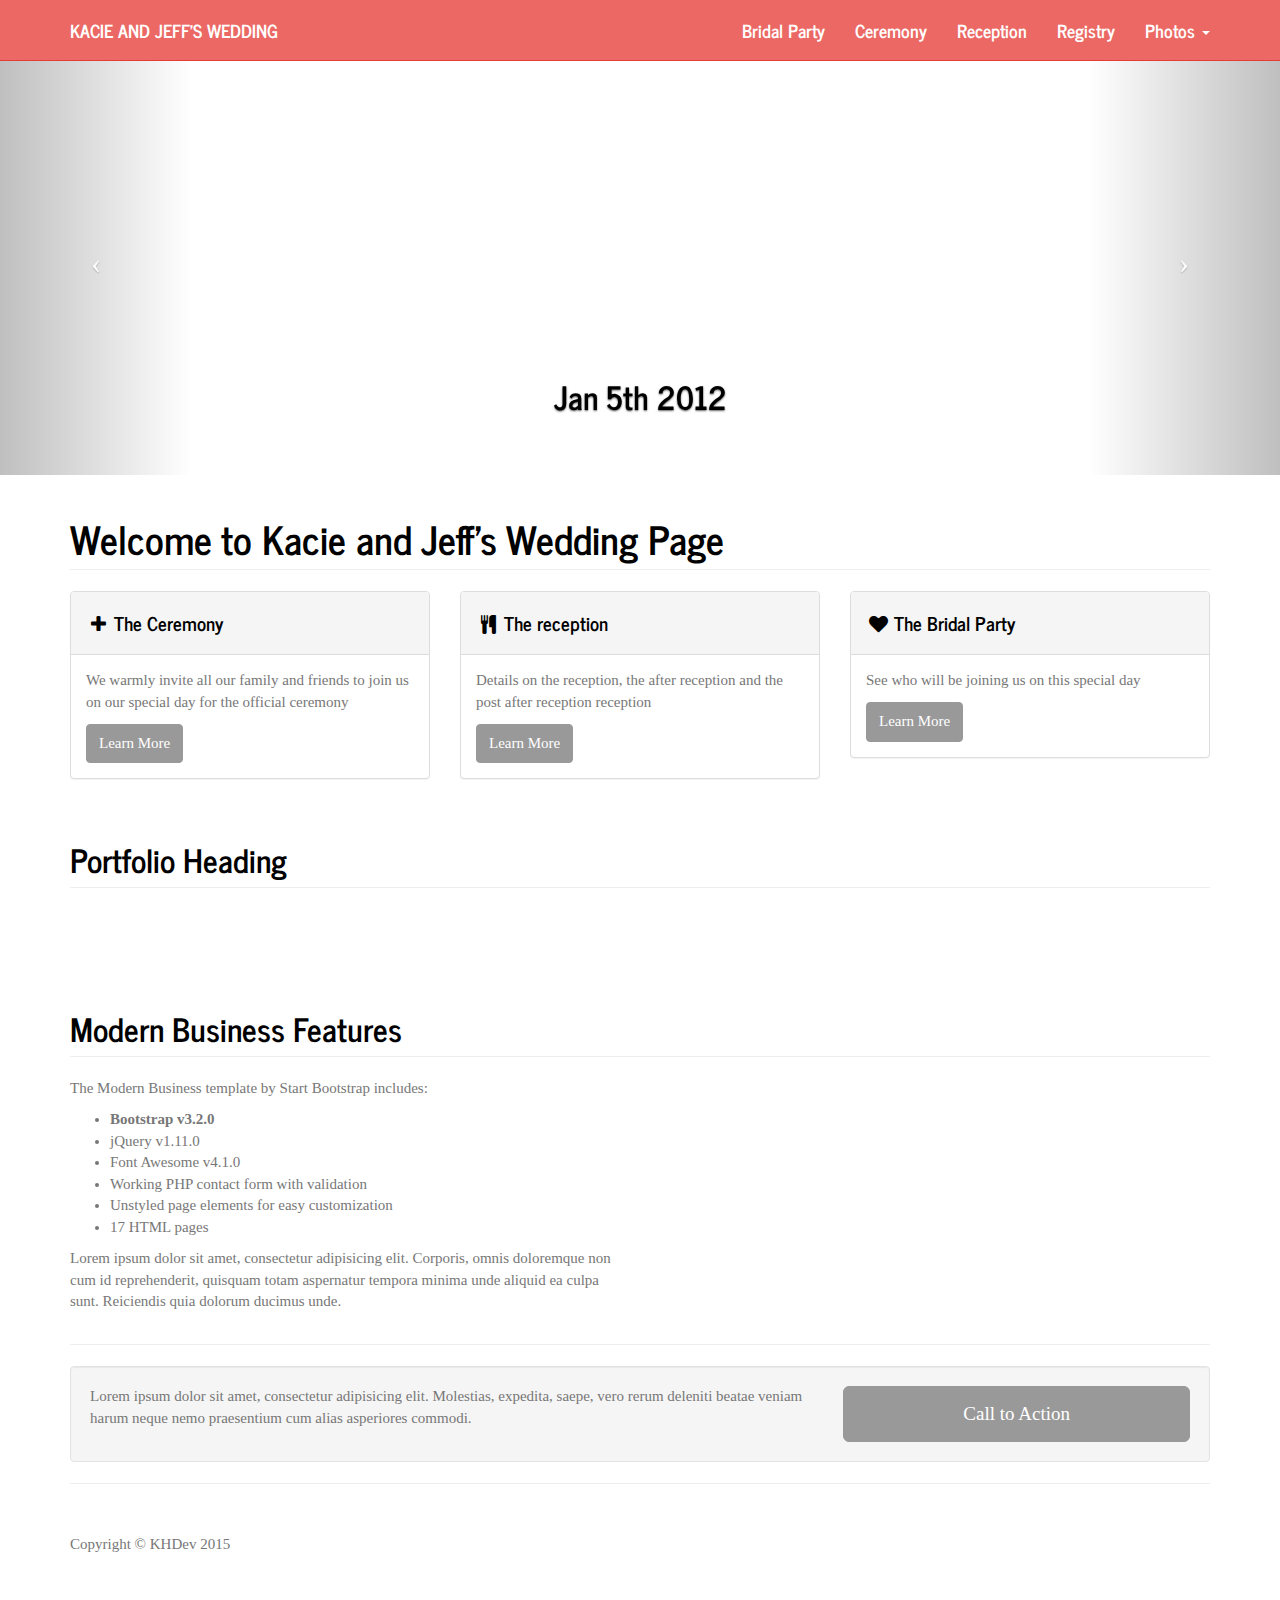
==== index.html @ 6e70a004 "wedding site" ====
﻿<!DOCTYPE html>
<html lang="en">

<head>

    <meta charset="utf-8">
    <meta http-equiv="X-UA-Compatible" content="IE=edge">
    <meta name="viewport" content="width=device-width, initial-scale=1">
    <meta name="description" content="">
    <meta name="author" content="">

    <title>Modern Business - Start Bootstrap Template</title>

    <!-- Bootstrap Core CSS -->
    <link href="css/bootstrap.min.css" rel="stylesheet">

    <!-- Custom CSS -->
    <link href="css/modern-business.css" rel="stylesheet">

    <!-- Custom Fonts -->
    <link href="font-awesome/css/font-awesome.min.css" rel="stylesheet" type="text/css">

    <!-- HTML5 Shim and Respond.js IE8 support of HTML5 elements and media queries -->
    <!-- WARNING: Respond.js doesn't work if you view the page via file:// -->
    <!--[if lt IE 9]>
        <script src="https://oss.maxcdn.com/libs/html5shiv/3.7.0/html5shiv.js"></script>
        <script src="https://oss.maxcdn.com/libs/respond.js/1.4.2/respond.min.js"></script>
    <![endif]-->

</head>

<body>

    <!-- Navigation -->
    <nav class="navbar navbar-inverse navbar-fixed-top" role="navigation">
        <div class="container">
            <!-- Brand and toggle get grouped for better mobile display -->
            <div class="navbar-header">
                <button type="button" class="navbar-toggle" data-toggle="collapse" data-target="#bs-example-navbar-collapse-1">
                    <span class="sr-only">Toggle navigation</span>
                    <span class="icon-bar"></span>
                    <span class="icon-bar"></span>
                    <span class="icon-bar"></span>
                </button>
                <a class="navbar-brand" href="index.html">Kacie and Jeff's Wedding</a>
            </div>
            <!-- Collect the nav links, forms, and other content for toggling -->
            <div class="collapse navbar-collapse" id="bs-example-navbar-collapse-1">
                <ul class="nav navbar-nav navbar-right">
                    <li>
                        <a href="roundAbout.html">Bridal Party</a>
                    </li>
                    <li>
                        <a href="church.html">Ceremony</a>
                    </li>
                    <li>
                        <a href="reception.html">Reception</a>
                    </li>
                    <li>
                        <a href="contact.html">Registry</a>
                    </li>
                    <li class="dropdown">
                        <a href="#" class="dropdown-toggle" data-toggle="dropdown">Photos <b class="caret"></b></a>
                        <ul class="dropdown-menu">
                            <li>
                                <a href="full-width.html">Full Width Page</a>
                            </li>
                            <li>
                                <a href="sidebar.html">Sidebar Page</a>
                            </li>
                            <li>
                                <a href="faq.html">FAQ</a>
                            </li>
                            <li>
                                <a href="404.html">404</a>
                            </li>
                            <li>
                                <a href="pricing.html">Pricing Table</a>
                            </li>
                        </ul>
                    </li>
                </ul>
            </div>
            <!-- /.navbar-collapse -->
        </div>
        <!-- /.container -->
    </nav>

    <!-- Header Carousel -->
    <header id="myCarousel" class="carousel slide">
        <!-- Indicators -->
        <ol class="carousel-indicators">
            <li data-target="#myCarousel" data-slide-to="0" class="active"></li>
            <li data-target="#myCarousel" data-slide-to="1"></li>
            <li data-target="#myCarousel" data-slide-to="2"></li>
        </ol>

        <!-- Wrapper for slides -->
        <div class="carousel-inner">
            <div class="item active">
                <div class="fill" style="background-image:url('http://placehold.it/1900x1080&text=Slide One');"></div>
                <div class="carousel-caption">
                    <h2>Jan 5th 2012</h2>
                </div>
            </div>
            <div class="item">
                <div class="fill" style="background-image:url('http://placehold.it/1900x1080&text=Slide Two');"></div>
                <div class="carousel-caption">
                    <h2>Mar 8th 2014</h2>
                </div>
            </div>
            <div class="item">
                <div class="fill" style="background-image:url('http://placehold.it/1900x1080&text=Slide Three');"></div>
                <div class="carousel-caption">
                    <h2>Nov 12th 2016</h2>
                </div>
            </div>
        </div>

        <!-- Controls -->
        <a class="left carousel-control" href="#myCarousel" data-slide="prev">
            <span class="icon-prev"></span>
        </a>
        <a class="right carousel-control" href="#myCarousel" data-slide="next">
            <span class="icon-next"></span>
        </a>
    </header>

    <!-- Page Content -->
    <div class="container">

        <!-- Marketing Icons Section -->
        <div class="row">
            <div class="col-lg-12">
                <h1 class="page-header">
                    Welcome to Kacie and Jeff's Wedding Page
                </h1>
            </div>
            <div class="col-md-4">
                <div class="panel panel-default">
                    <div class="panel-heading">
                        <h4><i class="fa fa-fw fa-plus"></i> The Ceremony</h4>
                    </div>
                    <div class="panel-body">
                        <p>We warmly invite all our family and friends to join us on our special day for the official ceremony</p>
                        <a href="church.html" class="btn btn-default">Learn More</a>
                    </div>
                </div>
            </div>
            <div class="col-md-4">
                <div class="panel panel-default">
                    <div class="panel-heading">
                        <h4><i class="fa fa-fw fa-cutlery"></i> The reception</h4>
                    </div>
                    <div class="panel-body">
                        <p>Details on the reception, the after reception and the post after reception reception</p>
                        <a href="reception.html" class="btn btn-default">Learn More</a>
                    </div>
                </div>
            </div>
            <div class="col-md-4">
                <div class="panel panel-default">
                    <div class="panel-heading">
                        <h4><i class="fa fa-fw fa-heart"></i> The Bridal Party</h4>
                    </div>
                    <div class="panel-body">
                        <p> See who will be joining us on this special day</p>
                        <a href="roundAbout.html" class="btn btn-default">Learn More</a>
                    </div>
                </div>
            </div>
        </div>
        <!-- /.row -->

        <!-- Portfolio Section -->
        <div class="row">
            <div class="col-lg-12">
                <h2 class="page-header">Portfolio Heading</h2>
            </div>
            <div class="col-md-4 col-sm-6">
                <a href="portfolio-item.html">
                    <img class="img-responsive img-portfolio img-hover" src="http://placehold.it/700x450" alt="">
                </a>
            </div>
            <div class="col-md-4 col-sm-6">
                <a href="portfolio-item.html">
                    <img class="img-responsive img-portfolio img-hover" src="http://placehold.it/700x450" alt="">
                </a>
            </div>
            <div class="col-md-4 col-sm-6">
                <a href="portfolio-item.html">
                    <img class="img-responsive img-portfolio img-hover" src="http://placehold.it/700x450" alt="">
                </a>
            </div>
            <div class="col-md-4 col-sm-6">
                <a href="portfolio-item.html">
                    <img class="img-responsive img-portfolio img-hover" src="http://placehold.it/700x450" alt="">
                </a>
            </div>
            <div class="col-md-4 col-sm-6">
                <a href="portfolio-item.html">
                    <img class="img-responsive img-portfolio img-hover" src="http://placehold.it/700x450" alt="">
                </a>
            </div>
            <div class="col-md-4 col-sm-6">
                <a href="portfolio-item.html">
                    <img class="img-responsive img-portfolio img-hover" src="http://placehold.it/700x450" alt="">
                </a>
            </div>
        </div>
        <!-- /.row -->

        <!-- Features Section -->
        <div class="row">
            <div class="col-lg-12">
                <h2 class="page-header">Modern Business Features</h2>
            </div>
            <div class="col-md-6">
                <p>The Modern Business template by Start Bootstrap includes:</p>
                <ul>
                    <li><strong>Bootstrap v3.2.0</strong>
                    </li>
                    <li>jQuery v1.11.0</li>
                    <li>Font Awesome v4.1.0</li>
                    <li>Working PHP contact form with validation</li>
                    <li>Unstyled page elements for easy customization</li>
                    <li>17 HTML pages</li>
                </ul>
                <p>Lorem ipsum dolor sit amet, consectetur adipisicing elit. Corporis, omnis doloremque non cum id reprehenderit, quisquam totam aspernatur tempora minima unde aliquid ea culpa sunt. Reiciendis quia dolorum ducimus unde.</p>
            </div>
            <div class="col-md-6">
                <img class="img-responsive" src="http://placehold.it/700x450" alt="">
            </div>
        </div>
        <!-- /.row -->

        <hr>

        <!-- Call to Action Section -->
        <div class="well">
            <div class="row">
                <div class="col-md-8">
                    <p>Lorem ipsum dolor sit amet, consectetur adipisicing elit. Molestias, expedita, saepe, vero rerum deleniti beatae veniam harum neque nemo praesentium cum alias asperiores commodi.</p>
                </div>
                <div class="col-md-4">
                    <a class="btn btn-lg btn-default btn-block" href="#">Call to Action</a>
                </div>
            </div>
        </div>

        <hr>

        <!-- Footer -->
        <footer>
            <div class="row">
                <div class="col-lg-12">
                    <p>Copyright &copy; KHDev 2015</p>
                </div>
            </div>
        </footer>

    </div>
    <!-- /.container -->

    <!-- jQuery -->
    <script src="js/jquery.js"></script>

    <!-- Bootstrap Core JavaScript -->
    <script src="js/bootstrap.min.js"></script>

    <!-- Script to Activate the Carousel -->
    <script>
    $('.carousel').carousel({
        interval: 5000 //changes the speed
    })
    </script>

</body>

</html>
---- css/modern-business.css ----
/*!
 * Start Bootstrap - Modern Business HTML Template (http://startbootstrap.com)
 * Code licensed under the Apache License v2.0.
 * For details, see http://www.apache.org/licenses/LICENSE-2.0.
 */

/* Global Styles */

html,
body {
    height: 100%;
}

body {
    padding-top: 50px; /* Required padding for .navbar-fixed-top. Remove if using .navbar-static-top. Change if height of navigation changes. */
}

.img-portfolio {
    margin-bottom: 30px;
}

.img-hover:hover {
    opacity: 0.8;
}

/* Home Page Carousel */

header.carousel {
    height: 50%;
}

header.carousel .item,
header.carousel .item.active,
header.carousel .carousel-inner {
    height: 100%;
}

header.carousel .fill {
    width: 100%;
    height: 100%;
    background-position: center;
    background-size: cover;
}

/* 404 Page Styles */

.error-404 {
    font-size: 100px;
}

/* Pricing Page Styles */

.price {
    display: block;
    font-size: 50px;
    line-height: 50px;
}

.price sup {
    top: -20px;
    left: 2px;
    font-size: 20px;
}

.period {
    display: block;
    font-style: italic;
}

/* Footer Styles */

footer {
    margin: 50px 0;
}

/* Responsive Styles */

@media(max-width:991px) {
    .customer-img,
    .img-related {
        margin-bottom: 30px;
    }
}

@media(max-width:767px) {
    .img-portfolio {
        margin-bottom: 15px;
    }

    header.carousel .carousel {
        height: 70%;
    }
}
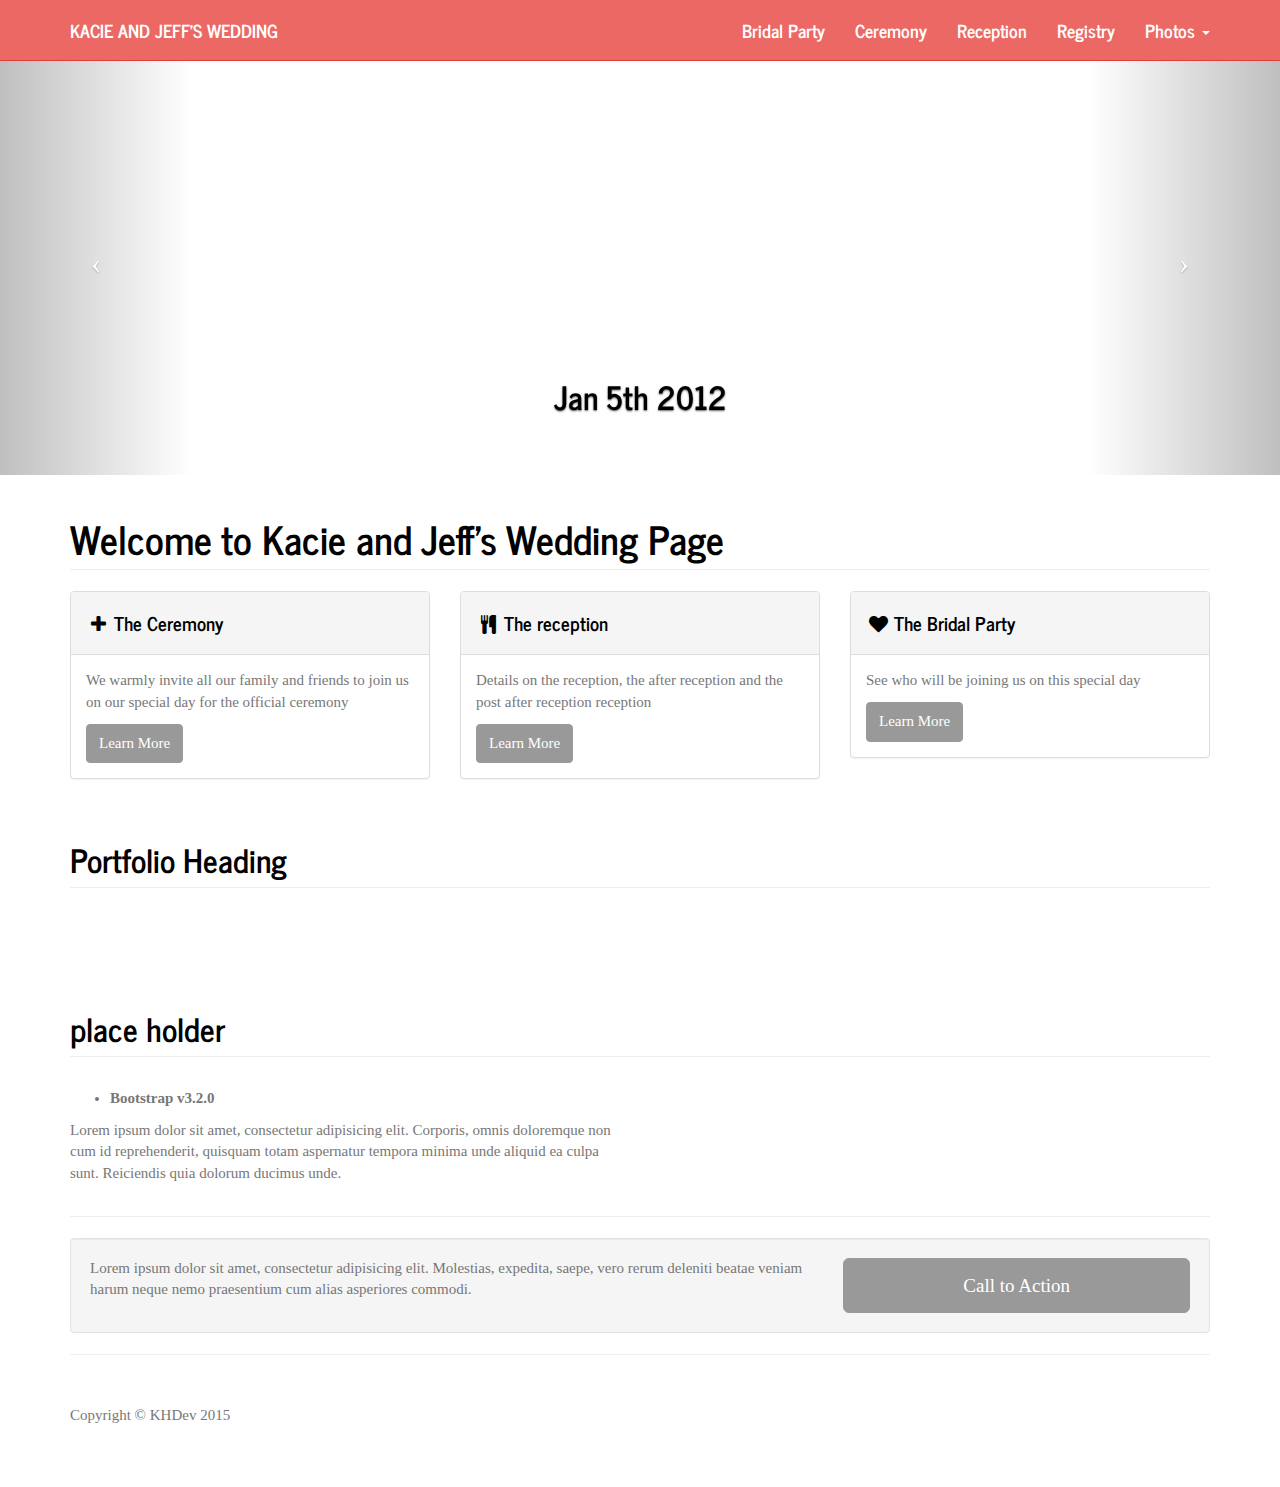
==== commit dff53556: "home page" ====
--- a/index.html
+++ b/index.html
@@ -213,18 +213,13 @@
         <!-- Features Section -->
         <div class="row">
             <div class="col-lg-12">
-                <h2 class="page-header">Modern Business Features</h2>
+                <h2 class="page-header">place holder</h2>
             </div>
             <div class="col-md-6">
-                <p>The Modern Business template by Start Bootstrap includes:</p>
+                <p></p>
                 <ul>
                     <li><strong>Bootstrap v3.2.0</strong>
                     </li>
-                    <li>jQuery v1.11.0</li>
-                    <li>Font Awesome v4.1.0</li>
-                    <li>Working PHP contact form with validation</li>
-                    <li>Unstyled page elements for easy customization</li>
-                    <li>17 HTML pages</li>
                 </ul>
                 <p>Lorem ipsum dolor sit amet, consectetur adipisicing elit. Corporis, omnis doloremque non cum id reprehenderit, quisquam totam aspernatur tempora minima unde aliquid ea culpa sunt. Reiciendis quia dolorum ducimus unde.</p>
             </div>
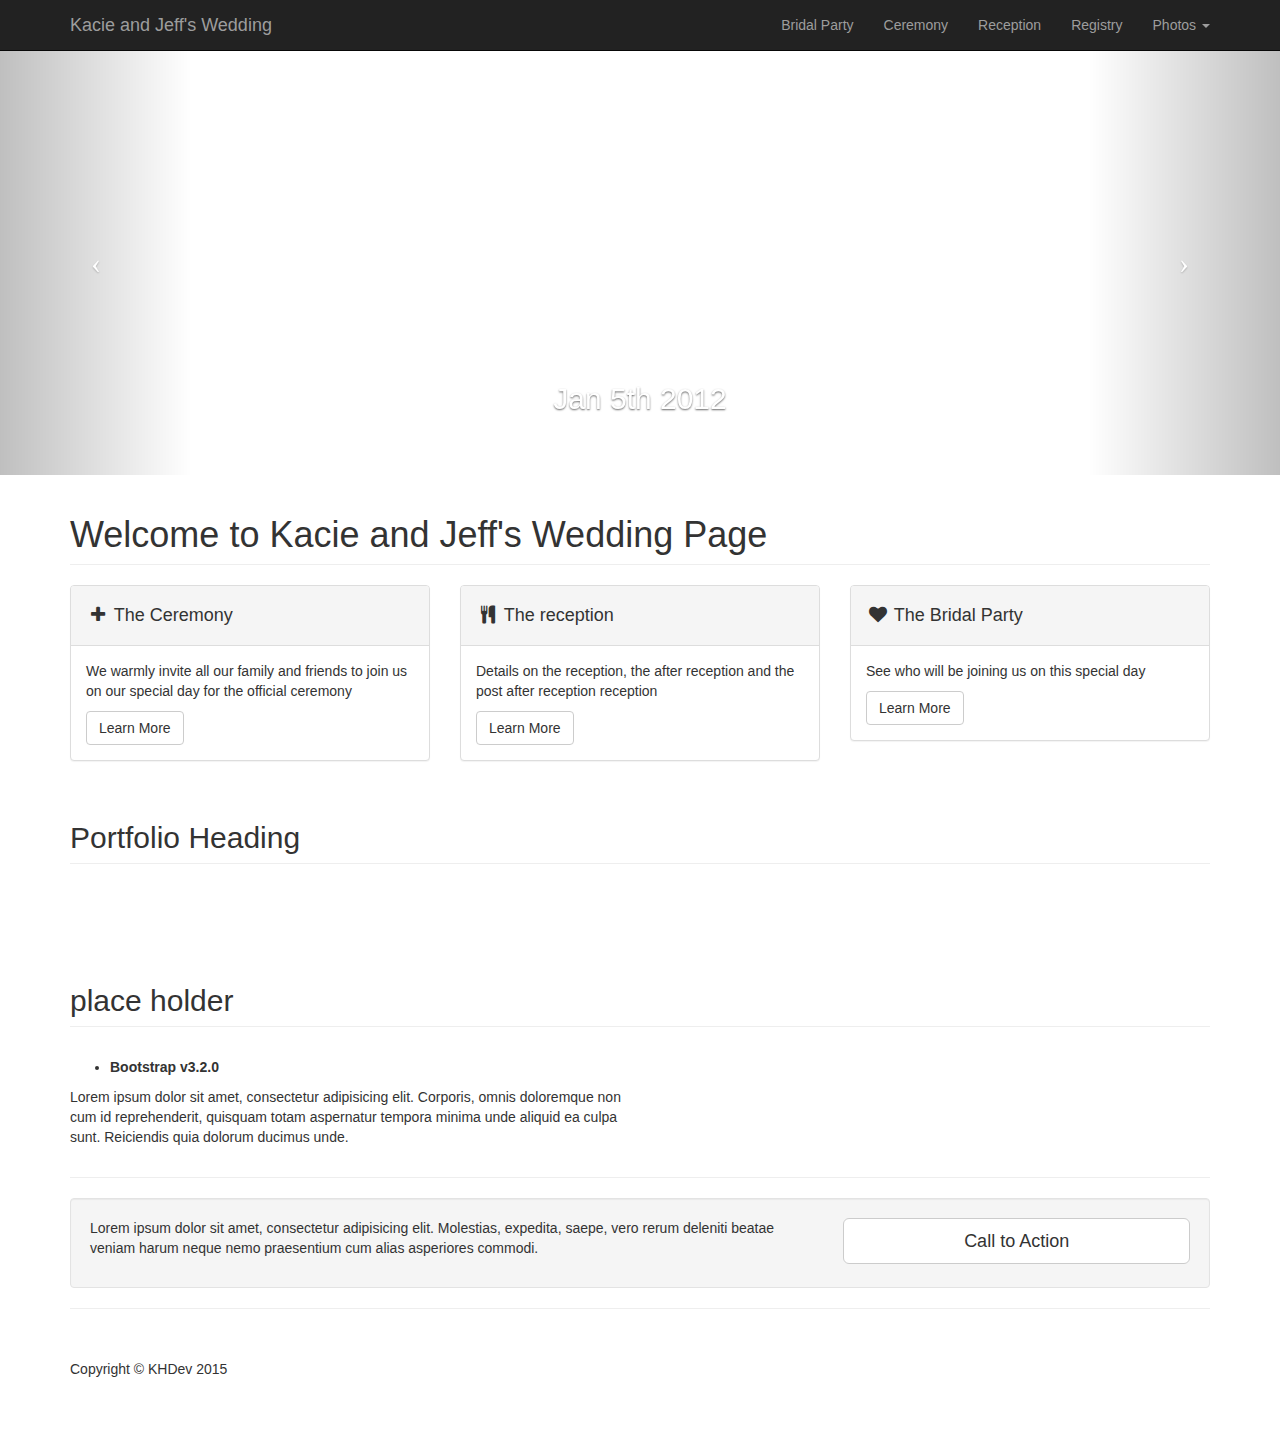
==== commit a8b2d5df: "Navigation" ====
--- a/index.html
+++ b/index.html
@@ -63,19 +63,13 @@
                         <a href="#" class="dropdown-toggle" data-toggle="dropdown">Photos <b class="caret"></b></a>
                         <ul class="dropdown-menu">
                             <li>
-                                <a href="full-width.html">Full Width Page</a>
+                                <a href="full-width.html">Couple Photos</a>
                             </li>
                             <li>
-                                <a href="sidebar.html">Sidebar Page</a>
+                                <a href="sidebar.html">Engagement Photos</a>
                             </li>
                             <li>
-                                <a href="faq.html">FAQ</a>
-                            </li>
-                            <li>
-                                <a href="404.html">404</a>
-                            </li>
-                            <li>
-                                <a href="pricing.html">Pricing Table</a>
+                                <a href="faq.html">Event Photos <small>Coming Soon</small></a>
                             </li>
                         </ul>
                     </li>
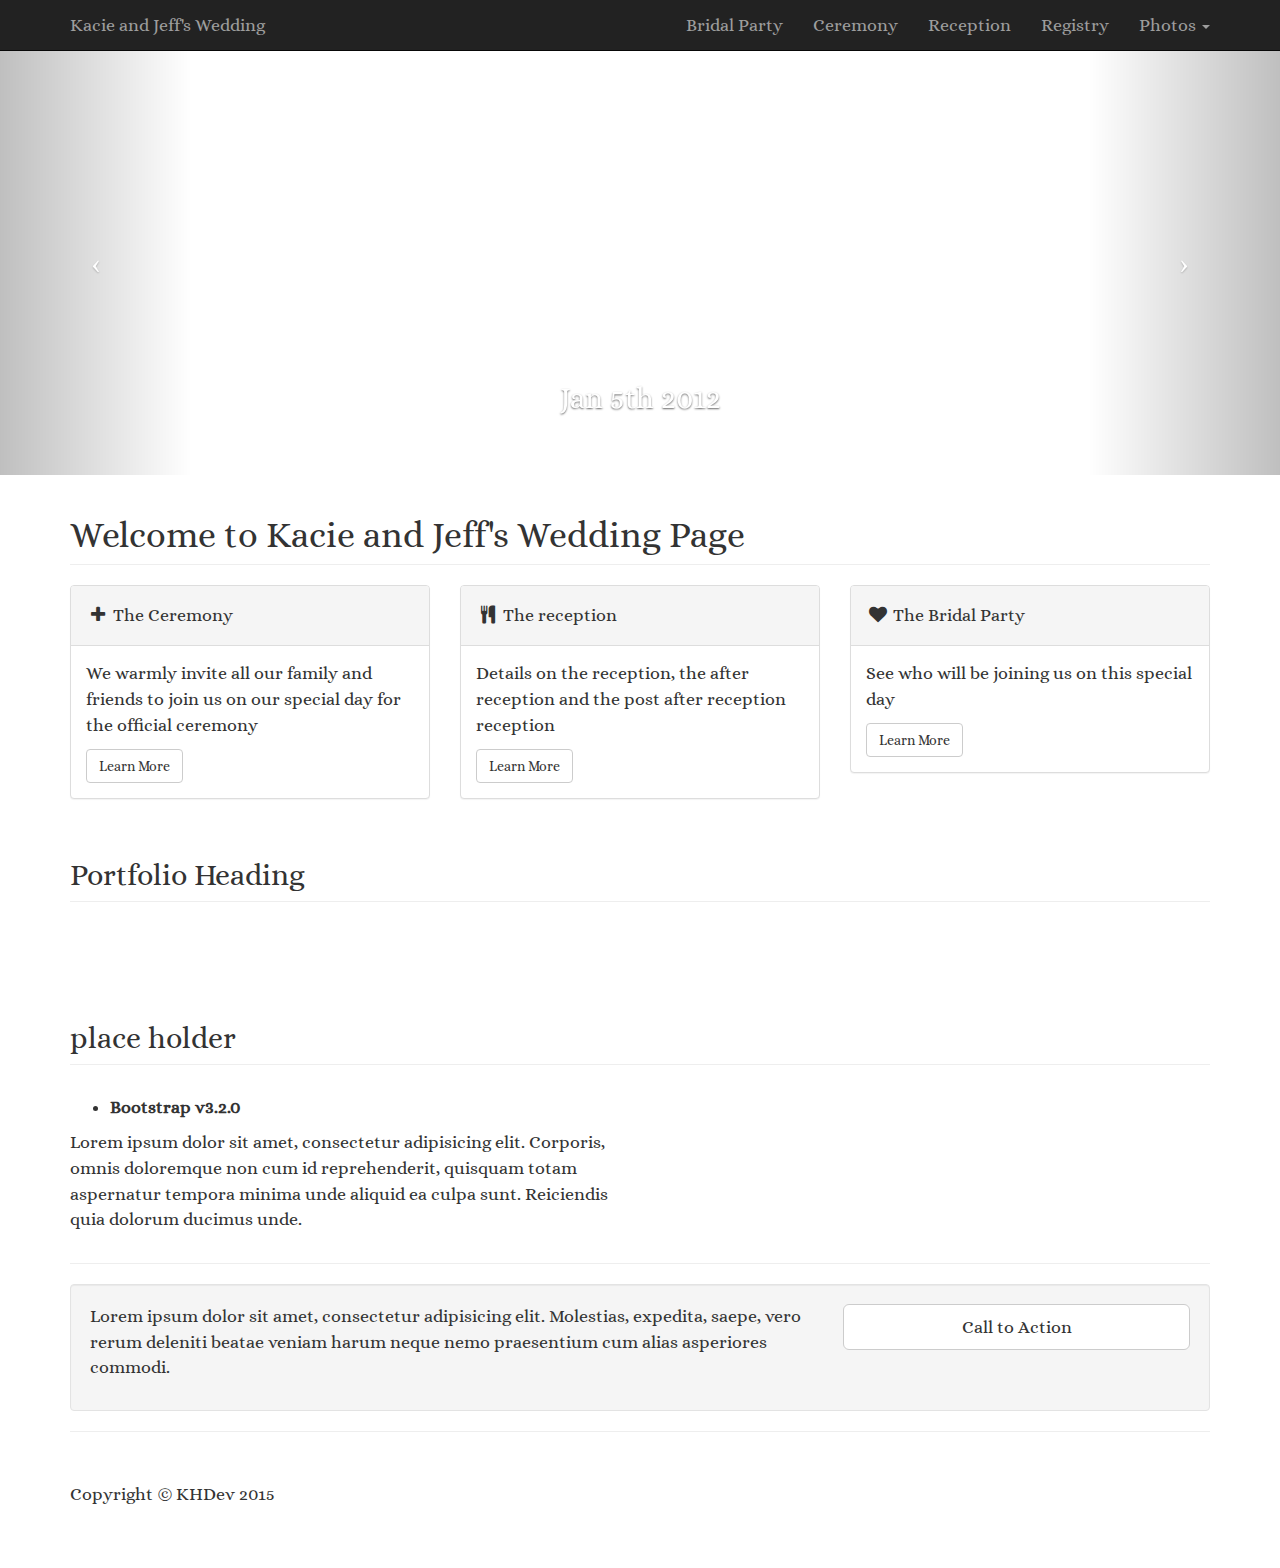
==== commit 8cb95dd7: "Font change" ====
--- a/index.html
+++ b/index.html
@@ -9,7 +9,7 @@
     <meta name="description" content="">
     <meta name="author" content="">
 
-    <title>Modern Business - Start Bootstrap Template</title>
+    <title>Kacie & Jeff</title>
 
     <!-- Bootstrap Core CSS -->
     <link href="css/bootstrap.min.css" rel="stylesheet">
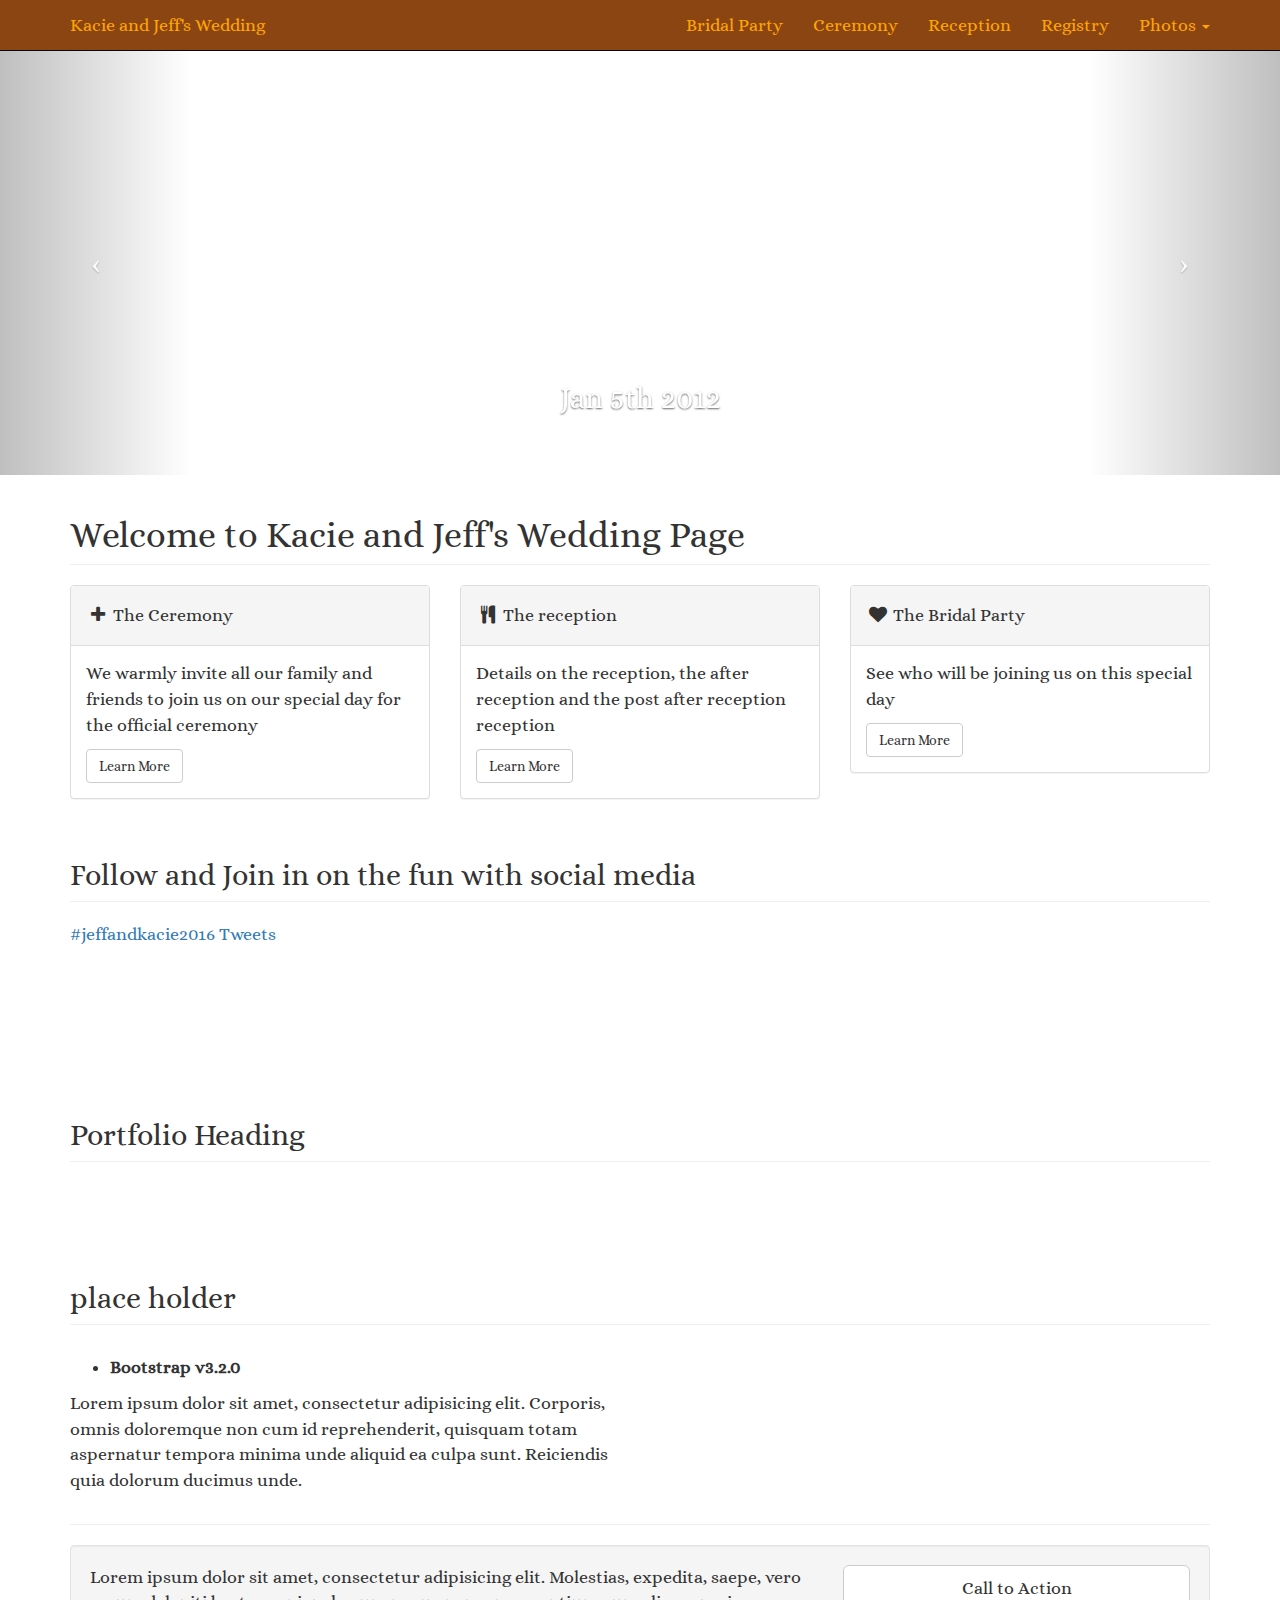
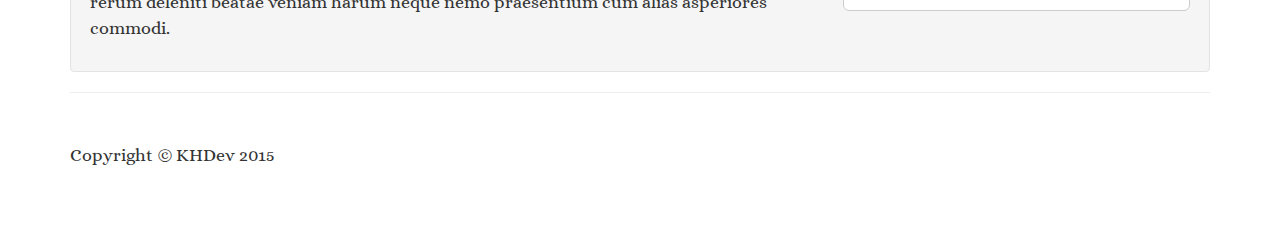
==== commit b4337834: "social media" ====
--- a/index.html
+++ b/index.html
@@ -163,10 +163,26 @@
                     </div>
                 </div>
             </div>
+            
+                
         </div>
         <!-- /.row -->
 
         <!-- Portfolio Section -->
+        <div class="row">
+            <div class="col-lg-12">
+                <h2 class="page-header">Follow and Join in on the fun with social media</h2>
+            </div>
+            <div class="col-lg-4">
+                <a class="twitter-timeline" href="https://twitter.com/hashtag/jeffandkacie2016" data-widget-id="664874762796167169">#jeffandkacie2016 Tweets</a>
+                <script>!function (d, s, id) { var js, fjs = d.getElementsByTagName(s)[0], p = /^http:/.test(d.location) ? 'http' : 'https'; if (!d.getElementById(id)) { js = d.createElement(s); js.id = id; js.src = p + "://platform.twitter.com/widgets.js"; fjs.parentNode.insertBefore(js, fjs); } }(document, "script", "twitter-wjs");</script>
+            </div>
+            <div class="col-lg-4">
+                <!-- SnapWidget -->
+                <script src="http://snapwidget.com/js/snapwidget.js"></script>
+                <iframe src="http://snapwidget.com/in/?h=amVmZmFuZGthY2llMjAxNnxpbnwxMjV8Mnw1fHxub3w1fG5vbmV8b25TdGFydHx5ZXN8eWVz&ve=121115" title="Instagram Widget" class="snapwidget-widget" allowtransparency="true" frameborder="0" scrolling="no" style="border:none; overflow:hidden; width:100%;"></iframe>
+            </div>
+        </div>
         <div class="row">
             <div class="col-lg-12">
                 <h2 class="page-header">Portfolio Heading</h2>
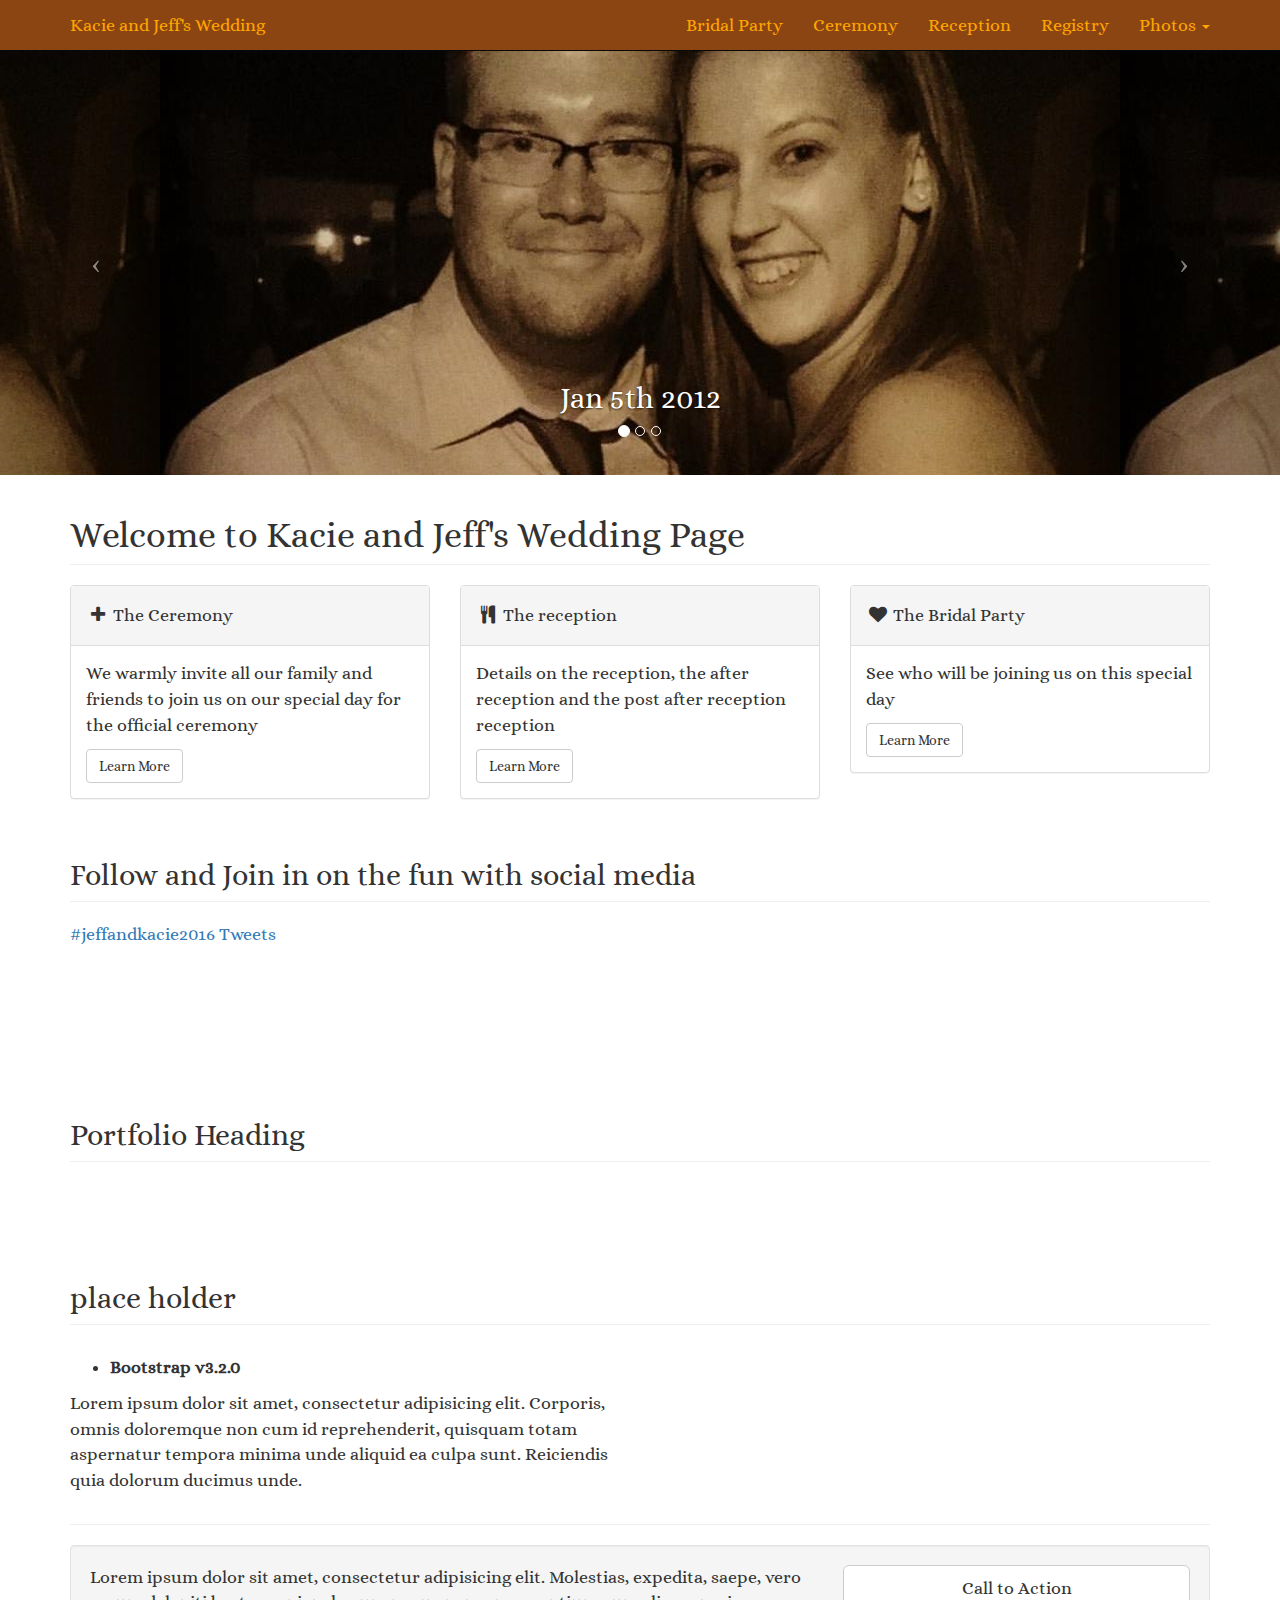
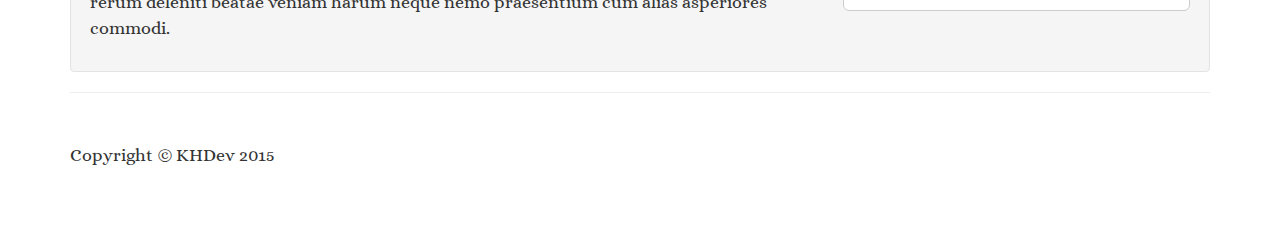
==== commit 6a7c4253: "Adding table arranger" ====
--- a/index.html
+++ b/index.html
@@ -92,19 +92,19 @@
         <!-- Wrapper for slides -->
         <div class="carousel-inner">
             <div class="item active">
-                <div class="fill" style="background-image:url('http://placehold.it/1900x1080&text=Slide One');"></div>
+                <div class="fill" style="background-image:url(IMG_0987.JPG)"></div>
                 <div class="carousel-caption">
                     <h2>Jan 5th 2012</h2>
                 </div>
             </div>
             <div class="item">
-                <div class="fill" style="background-image:url('http://placehold.it/1900x1080&text=Slide Two');"></div>
+                <div class="fill" style="background-image:url(IMG_0988.JPG);"></div>
                 <div class="carousel-caption">
                     <h2>Mar 8th 2014</h2>
                 </div>
             </div>
             <div class="item">
-                <div class="fill" style="background-image:url('http://placehold.it/1900x1080&text=Slide Three');"></div>
+                <div class="fill" style="background-image:url(IMG_0989.JPG);"></div>
                 <div class="carousel-caption">
                     <h2>Nov 12th 2016</h2>
                 </div>
--- a/css/modern-business.css
+++ b/css/modern-business.css
@@ -38,8 +38,9 @@
 header.carousel .fill {
     width: 100%;
     height: 100%;
-    background-position: center;
-    background-size: cover;
+    background-position-x: 50%;
+    background-position-y: 40%;
+    background-size: auto;
 }
 
 /* 404 Page Styles */
